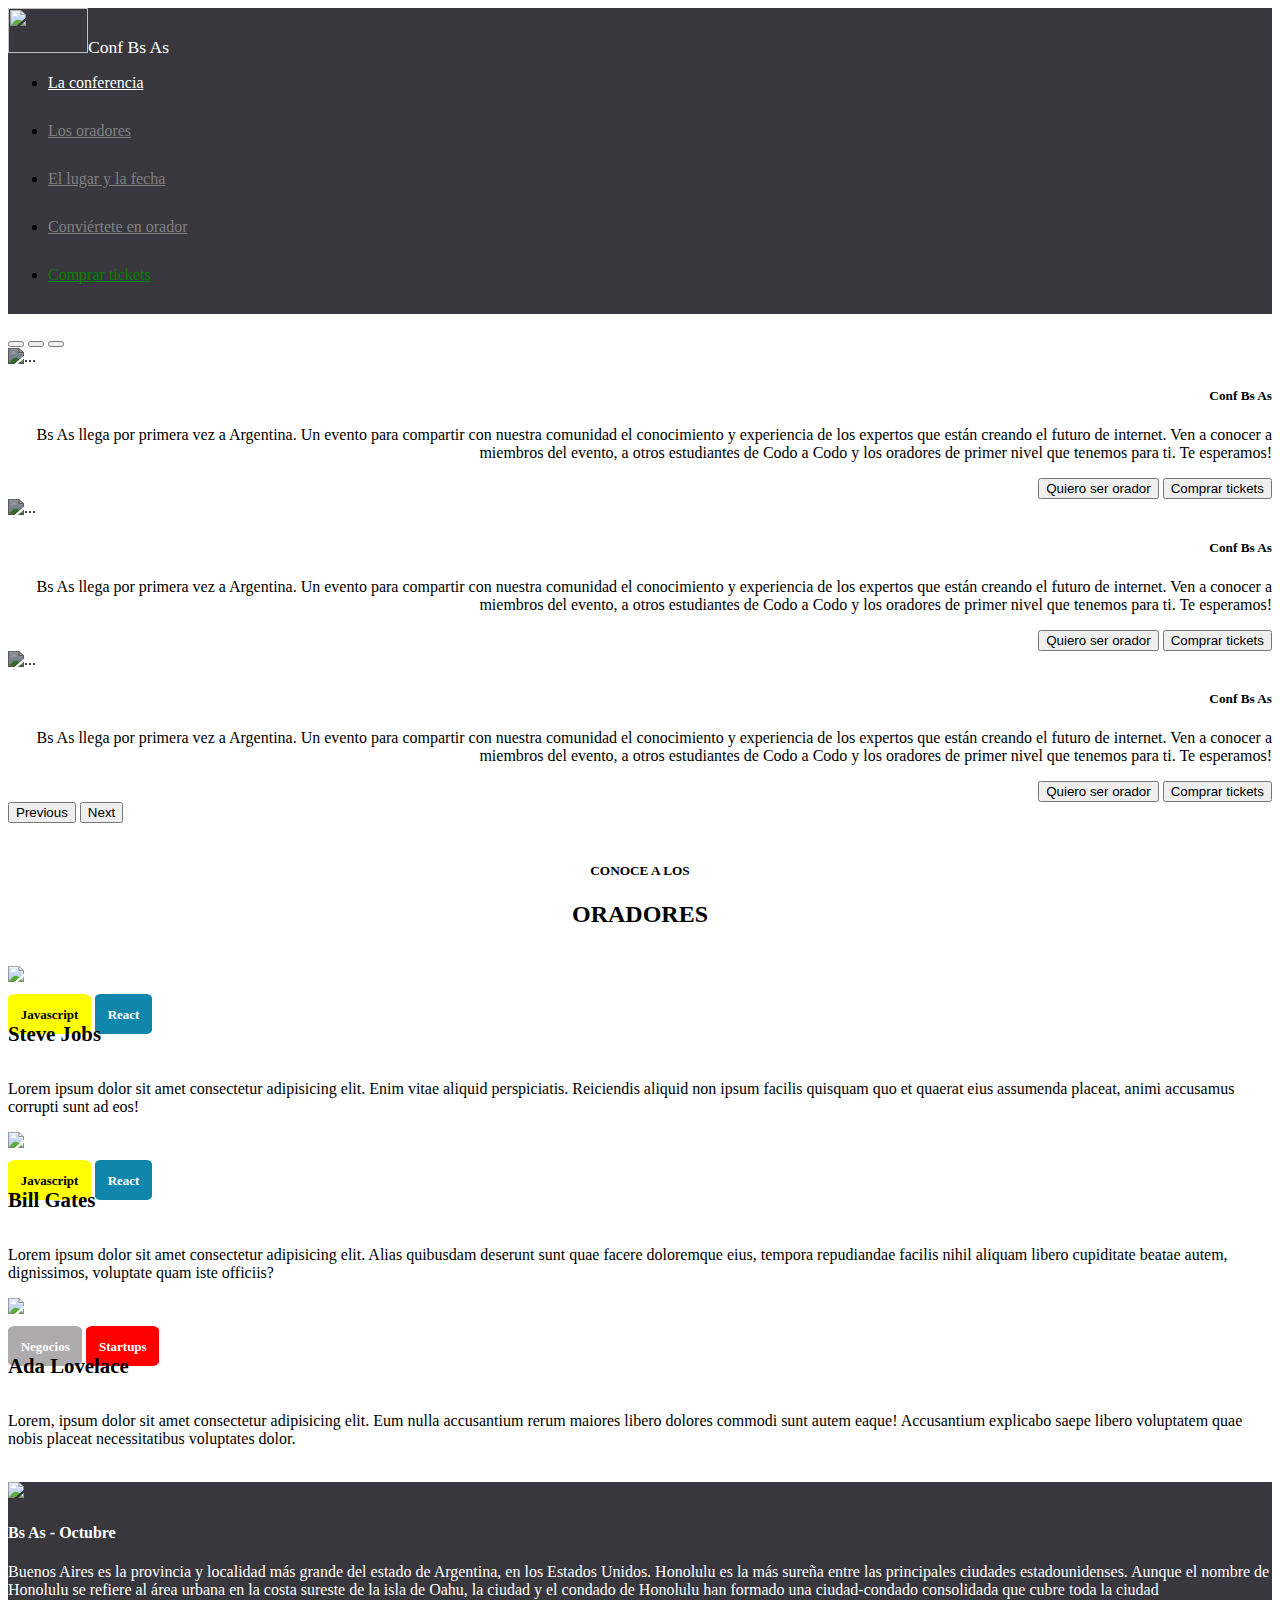
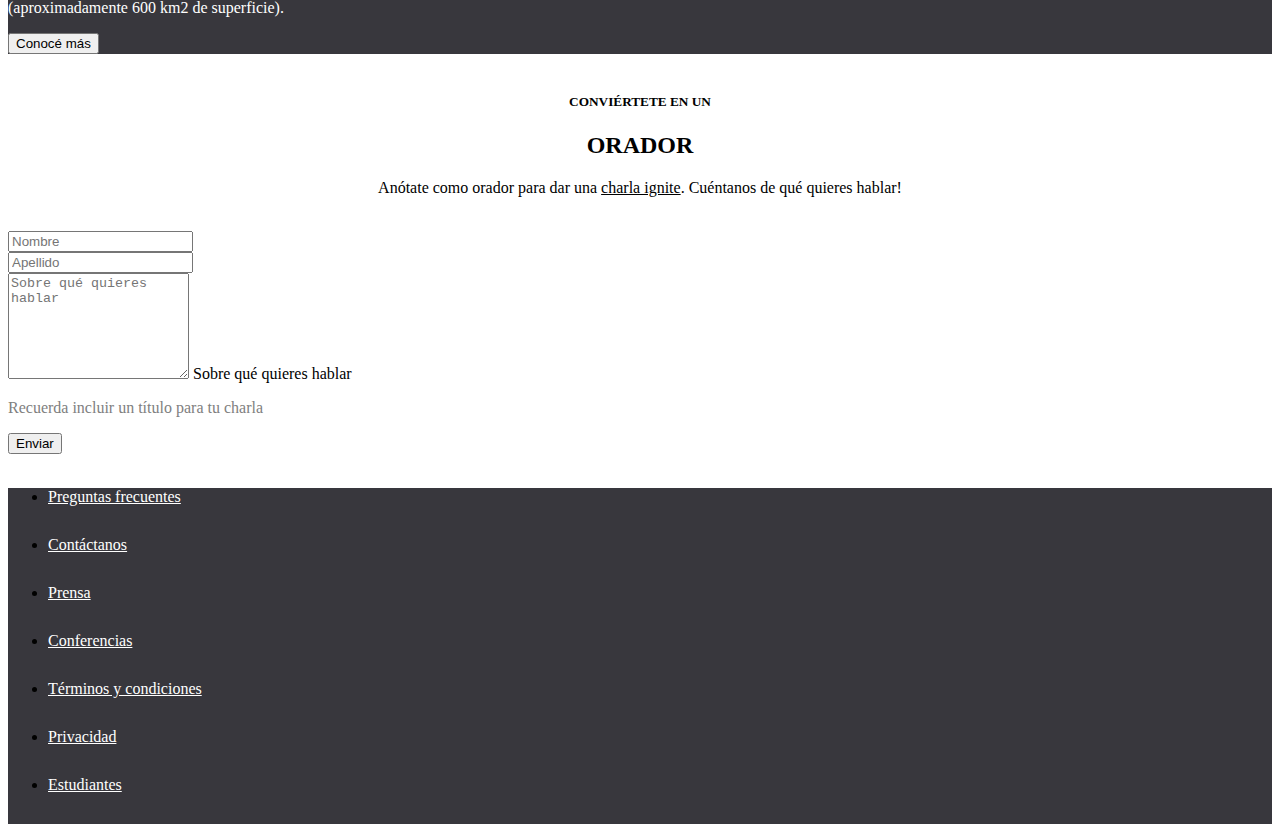
==== index.html @ 5ffbaaaf "probando subir primer repo" ====
<!DOCTYPE html>
<html lang="en">
<head>
    <meta charset="UTF-8">
    <meta http-equiv="X-UA-Compatible" content="IE=edge">
    <meta name="viewport" content="width=device-width, initial-scale=1.0">
    <link href="https://cdn.jsdelivr.net/npm/bootstrap@5.3.0-alpha3/dist/css/bootstrap.min.css" rel="stylesheet" integrity="sha384-KK94CHFLLe+nY2dmCWGMq91rCGa5gtU4mk92HdvYe+M/SXH301p5ILy+dN9+nJOZ" crossorigin="anonymous">
    <link rel="stylesheet" href="styles.css">
    <title>Document</title>
</head>
<body>
    <header>
        <nav class="container-fluid navclass">
            <div class="container-fluid">
                <a class="nav-link Disable divcodoacodocolor"><img src="https://i.ibb.co/r0shbvf/codoacodo.png" alt="" width="80" height="45">Conf Bs As</a></div>
        <ul class="nav justify-content-end nabvar">
            <li class="nav-item">
              <a class="nav-link active navconferenciacolor" aria-current="page" href="#carouselExampleCaptions">La conferencia</a>
            </li>
            <li class="nav-item">
              <a class="nav-link navoradorcolor" href="#titleoradores">Los oradores</a>
            </li>
            <li class="nav-item">
              <a class="nav-link navlugarcolor" href="#ciudad">El lugar y la fecha</a>
            </li>
            <li class="nav-item">
                <a class="nav-link navconviertetecolor" href="#conviertete">Conviértete en orador</a>
              </li>
            <li class="nav-item">
              <a class="nav-link navticketscolor" href="#">Comprar tickets</a>
            </li>
          </ul>
        </nav>
    </header>
        <div id="carouselExampleCaptions" class="carousel slide">
            <div class="carousel-indicators">
              <button type="button" data-bs-target="#carouselExampleCaptions" data-bs-slide-to="0" class="active" aria-current="true" aria-label="Slide 1"></button>
              <button type="button" data-bs-target="#carouselExampleCaptions" data-bs-slide-to="1" aria-label="Slide 2"></button>
              <button type="button" data-bs-target="#carouselExampleCaptions" data-bs-slide-to="2" aria-label="Slide 3"></button>
            </div>
            <div class="carousel-inner">
              <div class="carousel-item active">
                <img src="https://i.ibb.co/5BFFXds/ba1.jpg" class="d-block w-100" alt="...">
                <div class="carousel-caption d-none d-md-block">
                  <h5>Conf Bs As</h5>
                  <p>Bs As llega por primera vez a Argentina. Un evento para compartir con nuestra comunidad el conocimiento y experiencia de los expertos que están creando el futuro de internet. Ven a conocer a miembros del evento, a otros estudiantes de Codo a Codo y los oradores de primer nivel que tenemos para ti. Te esperamos!</p>
                  <button type="button" class="btn btn-outline-light">Quiero ser orador</button>
                  <button type="button" class="btn btn-success">Comprar tickets</button>
                </div>
              </div>
              <div class="carousel-item">
                <img src="https://i.ibb.co/6rb7vL9/ba2.jpg" class="d-block w-100" alt="...">
                <div class="carousel-caption d-none d-md-block">
                  <h5>Conf Bs As</h5>
                  <p>Bs As llega por primera vez a Argentina. Un evento para compartir con nuestra comunidad el conocimiento y experiencia de los expertos que están creando el futuro de internet. Ven a conocer a miembros del evento, a otros estudiantes de Codo a Codo y los oradores de primer nivel que tenemos para ti. Te esperamos!</p>
                  <button type="button" class="btn btn-outline-light">Quiero ser orador</button>
                  <button type="button" class="btn btn-success">Comprar tickets</button>
                </div>
              </div>
              <div class="carousel-item">
                <img src="https://i.ibb.co/52xHjDP/ba3.jpg" class="d-block w-100" alt="...">
                <div class="carousel-caption d-none d-md-block">
                    <h5>Conf Bs As</h5>
                    <p>Bs As llega por primera vez a Argentina. Un evento para compartir con nuestra comunidad el conocimiento y experiencia de los expertos que están creando el futuro de internet. Ven a conocer a miembros del evento, a otros estudiantes de Codo a Codo y los oradores de primer nivel que tenemos para ti. Te esperamos!</p>
                    <button type="button" class="btn btn-outline-light">Quiero ser orador</button>
                    <button type="button" class="btn btn-success">Comprar tickets</button>
                </div>
              </div>
            </div>
            <button class="carousel-control-prev" type="button" data-bs-target="#carouselExampleCaptions" data-bs-slide="prev">
              <span class="carousel-control-prev-icon" aria-hidden="true"></span>
              <span class="visually-hidden">Previous</span>
            </button>
            <button class="carousel-control-next" type="button" data-bs-target="#carouselExampleCaptions" data-bs-slide="next">
              <span class="carousel-control-next-icon" aria-hidden="true"></span>
              <span class="visually-hidden">Next</span>
            </button>
          </div>
          <br>
          <div id="titleoradores">
          <h5>CONOCE A LOS</h5>
          <h2>ORADORES</h2>
        </div>
        <br>
          <div class="container px-4 text-left">
            <div class="row gx-5">
              <div class="col-4 border">
                <img src="https://i.ibb.co/7KJgkFH/steve.jpg" height="30%">
                <br>
                <br>
                <span class="js">Javascript</span>
                <span class="react">React</span>
               <div class="nombre">Steve Jobs</div>
               <br>
               <p>Lorem ipsum dolor sit amet consectetur adipisicing elit. Enim vitae aliquid perspiciatis. Reiciendis aliquid non ipsum facilis quisquam quo et quaerat eius assumenda placeat, animi accusamus corrupti sunt ad eos!</p>
              </div>
              <div class="col-4 border">
                <img src="https://i.ibb.co/txs6pTY/bill.jpg" height="30%">
                <br>
                <br>
                <span class="js">Javascript</span>
                <span class="react">React</span>
                <div class="nombre">Bill Gates</div>
                <br>
                <p>Lorem ipsum dolor sit amet consectetur adipisicing elit. Alias quibusdam deserunt sunt quae facere doloremque eius, tempora repudiandae facilis nihil aliquam libero cupiditate beatae autem, dignissimos, voluptate quam iste officiis?</p>
              </div>
              <div class="col-4 border">
                <img src="https://i.ibb.co/qCfVzdr/ada.jpg" height="30%">
                <br>
                <br>
                <span class="negocios">Negocios</span>
                <span class="startups">Startups</span>
                <div class="nombre">Ada Lovelace</div>
                <br>
                <p>Lorem, ipsum dolor sit amet consectetur adipisicing elit. Eum nulla accusantium rerum maiores libero dolores commodi sunt autem eaque! Accusantium explicabo saepe libero voluptatem quae nobis placeat necessitatibus voluptates dolor.</p>
              </div>
            </div>
          </div>
          <br>
          <div class="container border" id="ciudad">
            <div class="row align-items-center">
              <div class="col">
                <img src="https://i.ibb.co/F4Mqz1v/honolulu.jpg" class="img-fluid" height="27%">
              </div>
              <div class="col">
                <h4>Bs As - Octubre</h4>
                <p>Buenos Aires es la provincia y localidad más grande del estado de Argentina, en los Estados Unidos. Honolulu es la más sureña entre las principales ciudades estadounidenses. Aunque el nombre de Honolulu se refiere al área urbana en la costa sureste de la isla de Oahu, la ciudad y el condado de Honolulu han formado una ciudad-condado consolidada que cubre toda la ciudad (aproximadamente 600 km2 de superficie).</p>
                <button type="button" class="btn btn-outline-light">Conocé más</button>
              </div>
            </div>
            </div>
            <br>
            <div id="conviertete">
            <h5>CONVIÉRTETE EN UN</h5>
            <h2>ORADOR</h2>
            <p>Anótate como orador para dar una <u>charla ignite</u>. Cuéntanos de qué quieres hablar!</p>
            </div>
            <br>
            <form class="row g-3">
                <div class="row g-3">
                  <div class="col">
                    <input type="text" class="form-control" placeholder="Nombre" aria-label="First name">
                  </div>
                  <div class="col">
                    <input type="text" class="form-control" placeholder="Apellido" aria-label="Last name">
                  </div>
                </div>
              <div class="form-floating">
                <textarea class="form-control" placeholder="Sobre qué quieres hablar" id="floatingTextarea2" style="height: 100px"></textarea>
                <label for="floatingTextarea2">Sobre qué quieres hablar</label>
              </div>
              <p class="recuerda">Recuerda incluir un título para tu charla</p>
              <div class="d-grid gap-2">
                <button class="btn btn-success" type="button">Enviar</button>
              </div>
              </form>
              <br>
              <footer>
                <ul class="nav navfoot justify-content-center py-4">
                  <li class="nav-item">
                    <a class="nav-link foottext" aria-current="page" href="#">Preguntas frecuentes</a>
                  </li>
                  <li class="nav-item">
                    <a class="nav-link foottext" href="#">Contáctanos</a>
                  </li>
                  <li class="nav-item">
                    <a class="nav-link foottext" href="#">Prensa</a>
                  </li>
                  <li class="nav-item">
                    <a class="nav-link foottext" href="#">Conferencias</a>
                  </li>
                  <li class="nav-item">
                    <a class="nav-link foottext" href="#">Términos y condiciones</a>
                  </li>
                  <li class="nav-item">
                    <a class="nav-link foottext" href="#">Privacidad</a>
                  </li>
                  <li class="nav-item">
                    <a class="nav-link foottext" href="#">Estudiantes</a>
                  </li>
                </ul>
              </footer>
        <script src="https://cdn.jsdelivr.net/npm/bootstrap@5.3.0-alpha3/dist/js/bootstrap.bundle.min.js" integrity="sha384-ENjdO4Dr2bkBIFxQpeoTz1HIcje39Wm4jDKdf19U8gI4ddQ3GYNS7NTKfAdVQSZe" crossorigin="anonymous"></script>
</body>
</html>
---- styles.css ----
@import url("https://cdn.jsdelivr.net/npm/bootstrap-icons@1.10.5/font/bootstrap-icons.css");

.navclass{
    background: rgb(56, 55, 61);
    }

.divcodoacodocolor{
    color: white;
    font-size: 1.1em;
}

.nav-link{
    display: inline
}

.nav-item{
height: 3em;
}

.navconferenciacolor{
    color: white;
}

.navoradorcolor{
    color: grey;
}

.navlugarcolor{
    color: grey;
}

.navconviertetecolor{
    color: grey;
}

.navticketscolor{
    color: green;
}

.carousel-caption{
    text-align: right;
}


.d-block{
    filter: brightness(60%);
}

#titleoradores{
    text-align: center;
}

.nombre{
    font-size: 1.3rem;
    font-weight: bold;
}

.col-4{
    display: inline-block;
}

.js{
    font-weight: bold;
    font-size: small;
    background-color: yellow;
    padding: 1%;
    border-radius: 10%;
}

.react{
    font-weight: bold;
    font-size: small;
    color: white;
    background-color: rgb(16, 134, 173);
    padding: 1%;
    border-radius: 10%;
}

.negocios{
    font-weight: bold;
    font-size: small;
    color: white;
    background-color: rgb(173, 171, 171);
    padding: 1%;
    border-radius: 10%;
}

.startups{
    font-weight: bold;
    font-size: small;
    color: white;
    background-color: red;
    padding: 1%;
    border-radius: 10%;
}

#ciudad{
    color: white;
    background-color: rgb(56, 55, 61);
}

#conviertete{
    text-align: center;
}

.recuerda{
    color: grey;
}

.navfoot{
    background: rgb(56, 55, 61);
    }

    .foottext{
        color: white;
    }
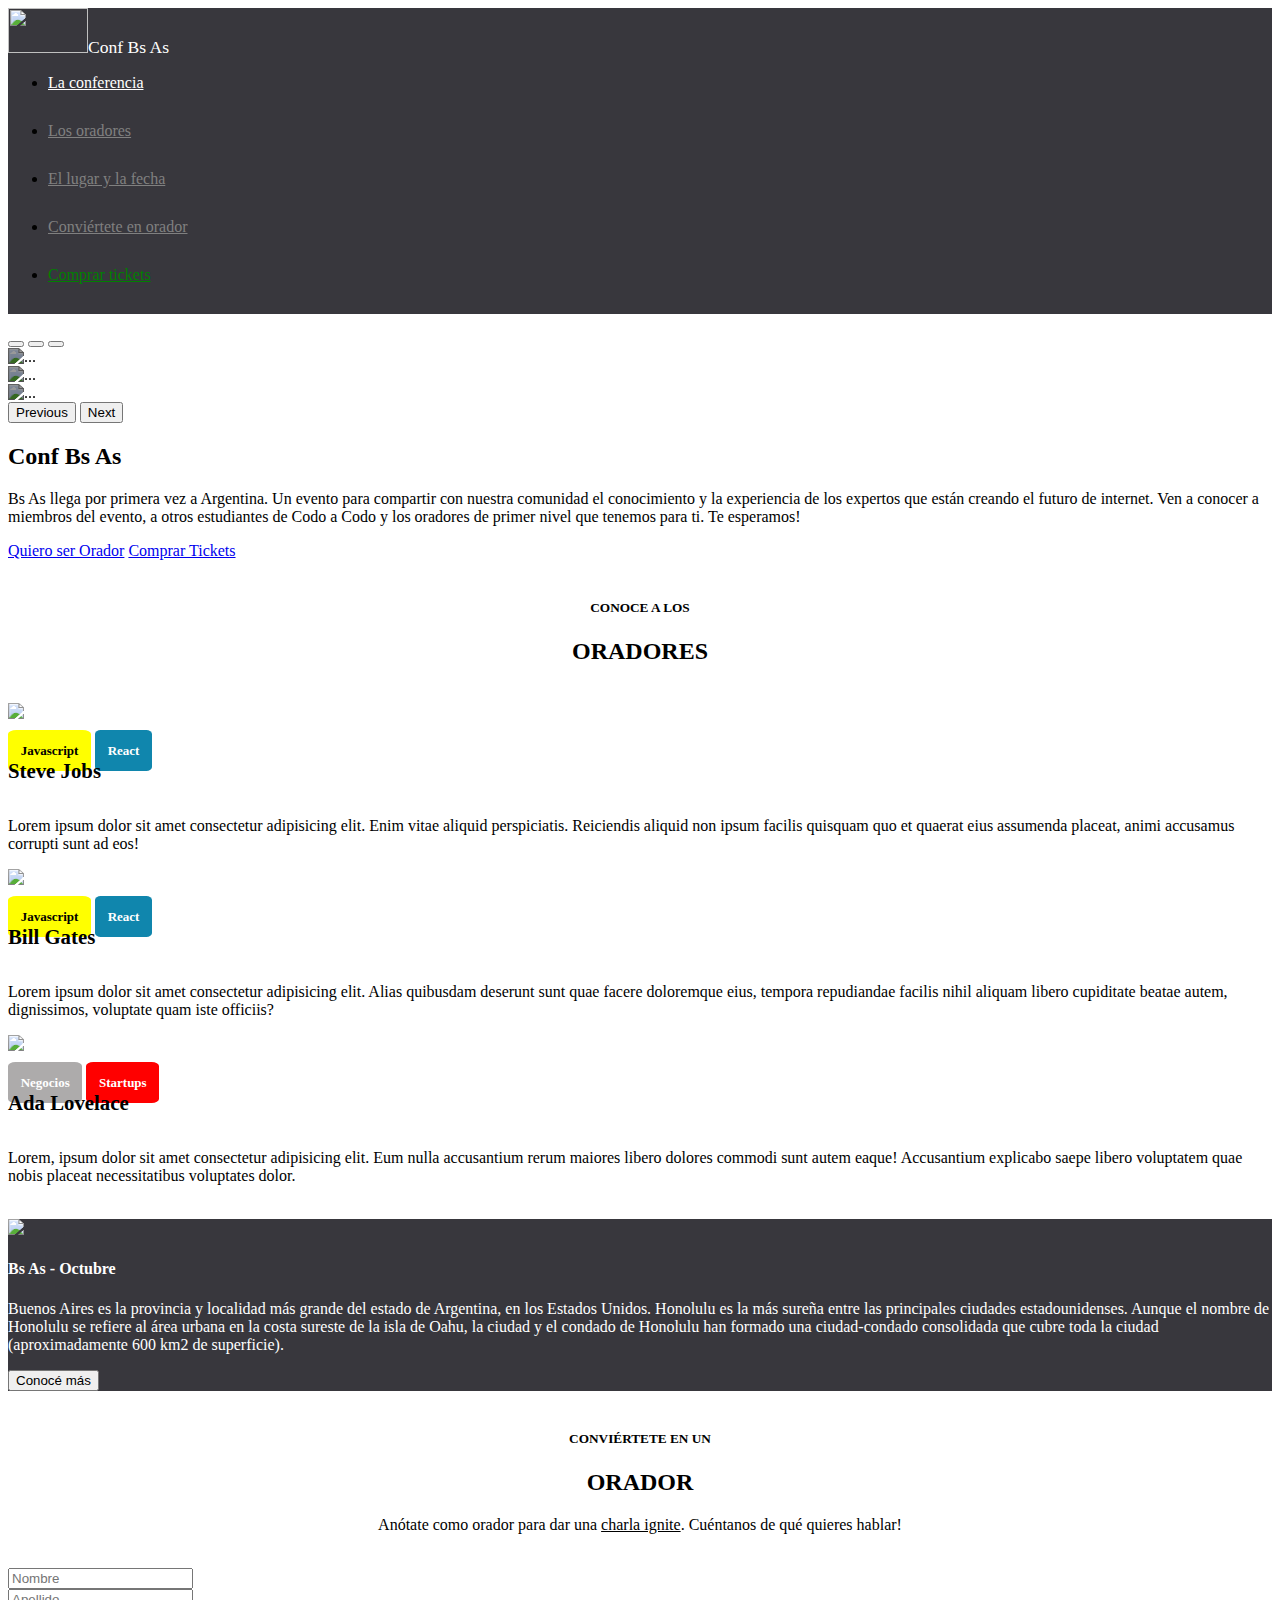
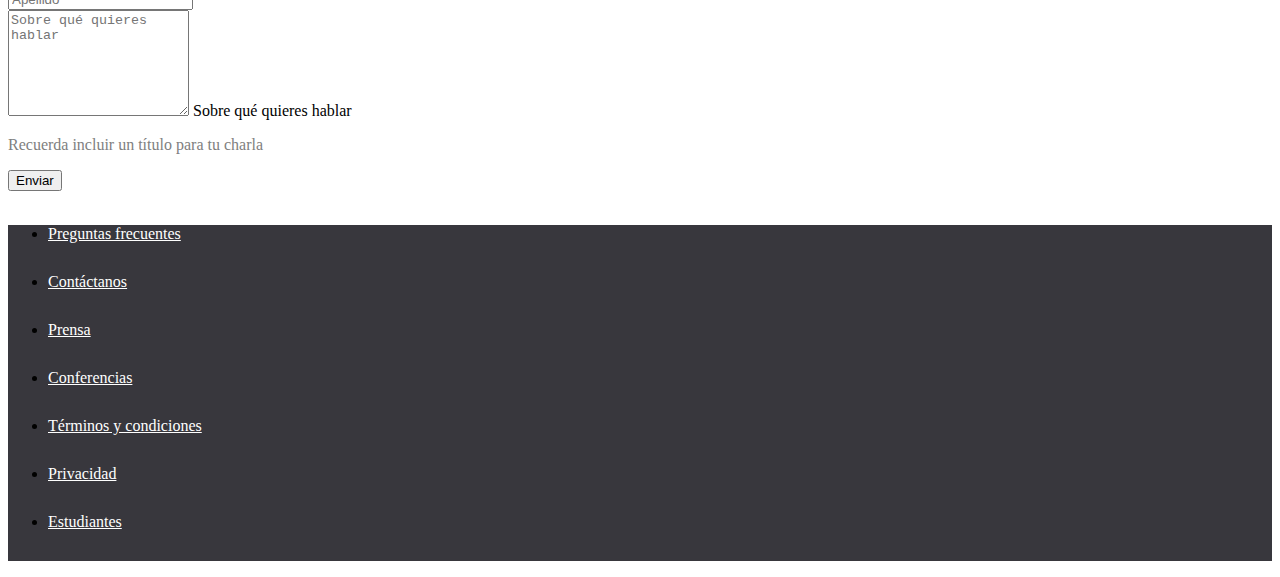
==== commit c7b5e3fb: "modificación tickets" ====
--- a/index.html
+++ b/index.html
@@ -6,7 +6,7 @@
     <meta name="viewport" content="width=device-width, initial-scale=1.0">
     <link href="https://cdn.jsdelivr.net/npm/bootstrap@5.3.0-alpha3/dist/css/bootstrap.min.css" rel="stylesheet" integrity="sha384-KK94CHFLLe+nY2dmCWGMq91rCGa5gtU4mk92HdvYe+M/SXH301p5ILy+dN9+nJOZ" crossorigin="anonymous">
     <link rel="stylesheet" href="styles.css">
-    <title>Document</title>
+    <title>Conf Bs As</title>
 </head>
 <body>
     <header>
@@ -27,11 +27,12 @@
                 <a class="nav-link navconviertetecolor" href="#conviertete">Conviértete en orador</a>
               </li>
             <li class="nav-item">
-              <a class="nav-link navticketscolor" href="#">Comprar tickets</a>
+              <a class="nav-link navticketscolor" href="tickets.html">Comprar tickets</a>
             </li>
           </ul>
         </nav>
     </header>
+    <section class="carouselimg">
         <div id="carouselExampleCaptions" class="carousel slide">
             <div class="carousel-indicators">
               <button type="button" data-bs-target="#carouselExampleCaptions" data-bs-slide-to="0" class="active" aria-current="true" aria-label="Slide 1"></button>
@@ -41,31 +42,13 @@
             <div class="carousel-inner">
               <div class="carousel-item active">
                 <img src="https://i.ibb.co/5BFFXds/ba1.jpg" class="d-block w-100" alt="...">
-                <div class="carousel-caption d-none d-md-block">
-                  <h5>Conf Bs As</h5>
-                  <p>Bs As llega por primera vez a Argentina. Un evento para compartir con nuestra comunidad el conocimiento y experiencia de los expertos que están creando el futuro de internet. Ven a conocer a miembros del evento, a otros estudiantes de Codo a Codo y los oradores de primer nivel que tenemos para ti. Te esperamos!</p>
-                  <button type="button" class="btn btn-outline-light">Quiero ser orador</button>
-                  <button type="button" class="btn btn-success">Comprar tickets</button>
                 </div>
-              </div>
               <div class="carousel-item">
                 <img src="https://i.ibb.co/6rb7vL9/ba2.jpg" class="d-block w-100" alt="...">
-                <div class="carousel-caption d-none d-md-block">
-                  <h5>Conf Bs As</h5>
-                  <p>Bs As llega por primera vez a Argentina. Un evento para compartir con nuestra comunidad el conocimiento y experiencia de los expertos que están creando el futuro de internet. Ven a conocer a miembros del evento, a otros estudiantes de Codo a Codo y los oradores de primer nivel que tenemos para ti. Te esperamos!</p>
-                  <button type="button" class="btn btn-outline-light">Quiero ser orador</button>
-                  <button type="button" class="btn btn-success">Comprar tickets</button>
                 </div>
-              </div>
               <div class="carousel-item">
                 <img src="https://i.ibb.co/52xHjDP/ba3.jpg" class="d-block w-100" alt="...">
-                <div class="carousel-caption d-none d-md-block">
-                    <h5>Conf Bs As</h5>
-                    <p>Bs As llega por primera vez a Argentina. Un evento para compartir con nuestra comunidad el conocimiento y experiencia de los expertos que están creando el futuro de internet. Ven a conocer a miembros del evento, a otros estudiantes de Codo a Codo y los oradores de primer nivel que tenemos para ti. Te esperamos!</p>
-                    <button type="button" class="btn btn-outline-light">Quiero ser orador</button>
-                    <button type="button" class="btn btn-success">Comprar tickets</button>
                 </div>
-              </div>
             </div>
             <button class="carousel-control-prev" type="button" data-bs-target="#carouselExampleCaptions" data-bs-slide="prev">
               <span class="carousel-control-prev-icon" aria-hidden="true"></span>
@@ -76,43 +59,65 @@
               <span class="visually-hidden">Next</span>
             </button>
           </div>
+          <aside>
+          <div class=" text-light la-conferencia" id="la-conferencia">
+            <div class="row">
+              <div class="col-sm-2 col-md-5 col-lg-6">
+              </div>
+              <div class="col-sm-9 col-md-6 col-lg-5 pb-5 ">
+                <div class=" ">
+                  <h2>Conf Bs As</h2>
+                  <p>Bs As llega por primera vez a Argentina. Un evento para compartir con nuestra comunidad el conocimiento y la experiencia de los expertos que están creando el futuro de internet. Ven a conocer a miembros del evento, a otros estudiantes de Codo a Codo y los oradores de primer nivel que tenemos para ti. Te esperamos!</p>
+              </div>
+              <a href="#" class="btn btn-outline-light">Quiero ser Orador</a>
+              <a href="#" class="btn btn-success">Comprar Tickets</a>
+              </div>
+              <div class="col-1">
+              </div>
+          </div>
+        </div>
+      </aside>
+    </section>
           <br>
           <div id="titleoradores">
           <h5>CONOCE A LOS</h5>
           <h2>ORADORES</h2>
         </div>
         <br>
-          <div class="container px-4 text-left">
+          <div class="container text-center text-md-left">
             <div class="row gx-5">
-              <div class="col-4 border">
-                <img src="https://i.ibb.co/7KJgkFH/steve.jpg" height="30%">
-                <br>
+              <div class="col-sm-4 border">
+                <div class="img-container">
+                <img src="https://i.ibb.co/7KJgkFH/steve.jpg" class="img-fluid" style="height: 15em;">
+              </div>
                 <br>
                 <span class="js">Javascript</span>
                 <span class="react">React</span>
                <div class="nombre">Steve Jobs</div>
                <br>
-               <p>Lorem ipsum dolor sit amet consectetur adipisicing elit. Enim vitae aliquid perspiciatis. Reiciendis aliquid non ipsum facilis quisquam quo et quaerat eius assumenda placeat, animi accusamus corrupti sunt ad eos!</p>
+               <p class="text-break">Lorem ipsum dolor sit amet consectetur adipisicing elit. Enim vitae aliquid perspiciatis. Reiciendis aliquid non ipsum facilis quisquam quo et quaerat eius assumenda placeat, animi accusamus corrupti sunt ad eos!</p>
               </div>
-              <div class="col-4 border">
-                <img src="https://i.ibb.co/txs6pTY/bill.jpg" height="30%">
-                <br>
+              <div class="col-sm-4 border">
+                <div class="img-container">
+                <img src="https://i.ibb.co/txs6pTY/bill.jpg" class="img-fluid"style="height: 15em;">
+              </div>
                 <br>
                 <span class="js">Javascript</span>
                 <span class="react">React</span>
                 <div class="nombre">Bill Gates</div>
                 <br>
-                <p>Lorem ipsum dolor sit amet consectetur adipisicing elit. Alias quibusdam deserunt sunt quae facere doloremque eius, tempora repudiandae facilis nihil aliquam libero cupiditate beatae autem, dignissimos, voluptate quam iste officiis?</p>
+                <p class="text-break">Lorem ipsum dolor sit amet consectetur adipisicing elit. Alias quibusdam deserunt sunt quae facere doloremque eius, tempora repudiandae facilis nihil aliquam libero cupiditate beatae autem, dignissimos, voluptate quam iste officiis?</p>
               </div>
-              <div class="col-4 border">
-                <img src="https://i.ibb.co/qCfVzdr/ada.jpg" height="30%">
-                <br>
+              <div class="col-sm-4 border">
+                <div class="img-container">
+                <img src="https://i.ibb.co/qCfVzdr/ada.jpg" class="img-fluid" style="height: 15em;">
+              </div>
                 <br>
                 <span class="negocios">Negocios</span>
                 <span class="startups">Startups</span>
                 <div class="nombre">Ada Lovelace</div>
                 <br>
-                <p>Lorem, ipsum dolor sit amet consectetur adipisicing elit. Eum nulla accusantium rerum maiores libero dolores commodi sunt autem eaque! Accusantium explicabo saepe libero voluptatem quae nobis placeat necessitatibus voluptates dolor.</p>
+                <p class="text-break">Lorem, ipsum dolor sit amet consectetur adipisicing elit. Eum nulla accusantium rerum maiores libero dolores commodi sunt autem eaque! Accusantium explicabo saepe libero voluptatem quae nobis placeat necessitatibus voluptates dolor.</p>
               </div>
             </div>
           </div>
@@ -125,7 +130,7 @@
               <div class="col">
                 <h4>Bs As - Octubre</h4>
                 <p>Buenos Aires es la provincia y localidad más grande del estado de Argentina, en los Estados Unidos. Honolulu es la más sureña entre las principales ciudades estadounidenses. Aunque el nombre de Honolulu se refiere al área urbana en la costa sureste de la isla de Oahu, la ciudad y el condado de Honolulu han formado una ciudad-condado consolidada que cubre toda la ciudad (aproximadamente 600 km2 de superficie).</p>
-                <button type="button" class="btn btn-outline-light">Conocé más</button>
+                <button type="button" class="btn btn-outline-light btn-sm">Conocé más</button>
               </div>
             </div>
             </div>
@@ -138,10 +143,10 @@
             <br>
             <form class="row g-3">
                 <div class="row g-3">
-                  <div class="col">
+                  <div class="col-sm">
                     <input type="text" class="form-control" placeholder="Nombre" aria-label="First name">
                   </div>
-                  <div class="col">
+                  <div class="col-sm">
                     <input type="text" class="form-control" placeholder="Apellido" aria-label="Last name">
                   </div>
                 </div>
@@ -151,7 +156,7 @@
               </div>
               <p class="recuerda">Recuerda incluir un título para tu charla</p>
               <div class="d-grid gap-2">
-                <button class="btn btn-success" type="button">Enviar</button>
+                <button class="btn btn-success btn-sm" type="button">Enviar</button>
               </div>
               </form>
               <br>
--- a/styles.css
+++ b/styles.css
@@ -41,6 +41,12 @@
     text-align: right;
 }
 
+@media screen and (max-width: 768px) {
+    .carousel-caption {
+      max-width: 80%;
+      font-size: 14px;
+    }
+  }
 
 .d-block{
     filter: brightness(60%);
@@ -58,6 +64,10 @@
 .col-4{
     display: inline-block;
 }
+
+.img-container {
+    overflow: hidden;
+  }
 
 .js{
     font-weight: bold;
@@ -113,4 +123,4 @@
 
     .foottext{
         color: white;
-    }+    }
